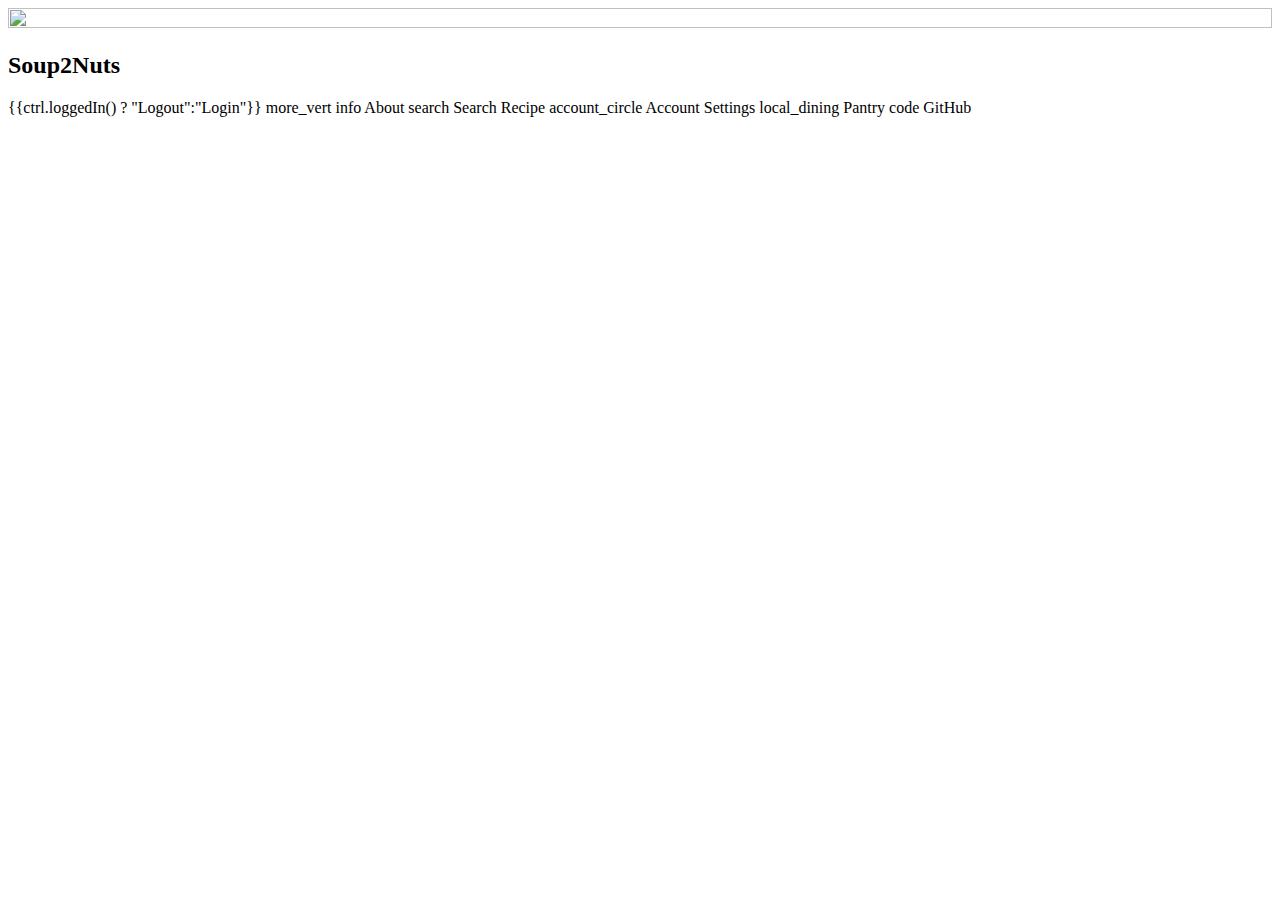
==== app/index.html @ d1233229 "Added links to login/logout/register pages" ====
<!DOCTYPE html>
    <head>
        <meta charset="utf-8">
        <meta http-equiv="X-UA-Compatible" content="IE=edge">
        <title>Soup 2 Nuts</title>
        <meta name="description" content="">
        <meta name="viewport" content="width=device-width, initial-scale=1">

        <!-- Styling -->
        <link rel="stylesheet" href="app.css">

        <!-- Angular Material style sheet -->
        <link rel="stylesheet" href="https://ajax.googleapis.com/ajax/libs/angular_material/1.1.4/angular-material.min.css">

        <!-- Material Design Icon Sheet -->
        <link href="https://fonts.googleapis.com/icon?family=Material+Icons" rel="stylesheet">

        <!-- In production use:-->
        <!--script src="//ajax.googleapis.com/ajax/libs/angularjs/1.5.5/angular.min.js"></script>
        <script src="//ajax.googleapis.com/ajax/libs/angularjs/1.5.5/angular-route.min.js"></script-->
        <script src="https://ajax.googleapis.com/ajax/libs/angularjs/1.5.5/angular.min.js"></script>
        <script src="https://ajax.googleapis.com/ajax/libs/angularjs/1.5.5/angular-route.min.js"></script>

        <!-- Angular Material requires Angular.js Libraries -->
        <!-- script src="bower_components/angular/angular.js"></script>
        <script src="bower_components/angular-route/angular-route.js"></script-->
        <script src="https://ajax.googleapis.com/ajax/libs/angularjs/1.5.5/angular-animate.min.js"></script>
        <script src="https://ajax.googleapis.com/ajax/libs/angularjs/1.5.5/angular-aria.min.js"></script>
        <script src="https://ajax.googleapis.com/ajax/libs/angularjs/1.5.5/angular-messages.min.js"></script>
        <script src="//ajax.googleapis.com/ajax/libs/angularjs/1.5.5/angular-cookies.min.js"></script>

        <!-- Angular Material Library -->
        <script src="https://ajax.googleapis.com/ajax/libs/angular_material/1.1.4/angular-material.min.js"></script>

        <!--  Web storage module -->
        <script src="https://cdnjs.cloudflare.com/ajax/libs/ngStorage/0.3.10/ngStorage.min.js"></script>

        <!-- The project Components -->
        <script src="app.js"></script>
        <script src="services/authentication.service.js"></script>
        <script src="services/apiService.js"></script>
        <script src="ctrlToolbar.js"></script>
        <script src="viewAbout/ctrlAbout.js"></script>
        <script src="viewAccount/ctrlAccount.js"></script>
        <script src="viewSearch/ctrlSearch.js"></script>
        <script src="viewPantry/ctrlPantry.js"></script>
        <script src="viewTemplate/ctrlTemplate.js"></script>
        <script src="viewFavorites/ctrlFavorites.js"></script>
        <script src="viewRegister/ctrlRegister.js"></script>
        <script src="viewLogin/ctrlLogin.js"></script>
        <script src="viewSearchOption/ctrlSearchOption.js"></script>
        <script src="services/authentication.service.js"></script>
        <script src="components/version/version.js"></script>
        <script src="components/version/version-directive.js"></script>
        <script src="components/version/interpolate-filter.js"></script>
        <script src="components/bower_components/angular-jwt/dist/angular-jwt.js"></script>
        <!-- <script src="components/bower_components/a0-angular-storage/dist/angular-storage.js"></script> -->
    </head>

    <body ng-app="s2n" ng-controller="ToolbarCtrl as ctrl" layout-fill ng-cloak>
        <!--[if lt IE 7]>
            <p class="browsehappy">You are using an <strong>outdated</strong> browser. Please <a href="http://browsehappy.com/">upgrade your browser</a> to improve your experience.</p>
        <![endif]-->
        <md-toolbar class="md-hue-2">
            <div class="md-toolbar-tools">
                <md-button class="md-icon-button" aria-label="Home" href="#!">
                    <img src="media/soupLogo.png" class="logo-image"/>
                </md-button>
                <h2 flex md-truncate>Soup2Nuts</h2>
                <md-button flex='10' aria-label="Login/Logout" ng-click="ctrl.switchLogged()">{{ctrl.loggedIn() ? "Logout":"Login"}}</md-button>
                <md-menu>
                    <md-button aria-label="Open phone interactions menu" class="md-icon-button" ng-click="ctrl.openMenu($mdMenu, $event)">
                        <md-icon md-menu-origin>more_vert</md-icon>
                    </md-button>
                    <md-menu-content width="4">
                        <md-menu-item>
                            <md-button href="#!/about">
                                <md-icon md-menu-align-target>info</md-icon>
                                About
                            </md-button>
                        </md-menu-item>
                        <md-menu-item>
                            <md-button href="#!/viewSearchOption">
                                <md-icon md-menu-align-target>search</md-icon>
                                Search Recipe
                            </md-button>
                        </md-menu-item>
                        <md-menu-item>
                            <md-button href="#!/account">
                                <md-icon md-menu-align-target>account_circle</md-icon>
                                Account Settings
                            </md-button>
                        </md-menu-item>
                        <md-menu-item>
                            <md-button href="#!/pantry">
                                <md-icon md-menu-align-target>local_dining</md-icon>
                                Pantry
                            </md-button>
                        </md-menu-item>
                        <md-menu-divider></md-menu-divider>
                        <md-menu-item>
                            <md-button href="https://github.com/Soup2Nuts">
                                <md-icon>code</md-icon>
                                GitHub
                            </md-button>
                        </md-menu-item>
                    </md-menu-content>
                </md-menu>
            </div>
        </md-toolbar>

        <div ng-view></div>

    </body>
</html>
---- app/app.css ----
/* app css stylesheet */

.menu {
  list-style: none;
  border-bottom: 0.1em solid black;
  margin-bottom: 2em;
  padding: 0 0 0.5em;
}

.menu:before {
  content: "[";
}

.menu:after {
  content: "]";
}

.menu > li {
  display: inline;
}

.menu > li + li:before {
  content: "|";
  padding-right: 0.3em;
}

th, td {
    padding: .8em;
}

.logo-image {
    height: 100%;
    width: 100%;
}

.md-button.logo {
    height: 7rem;
    width: 7rem;
}
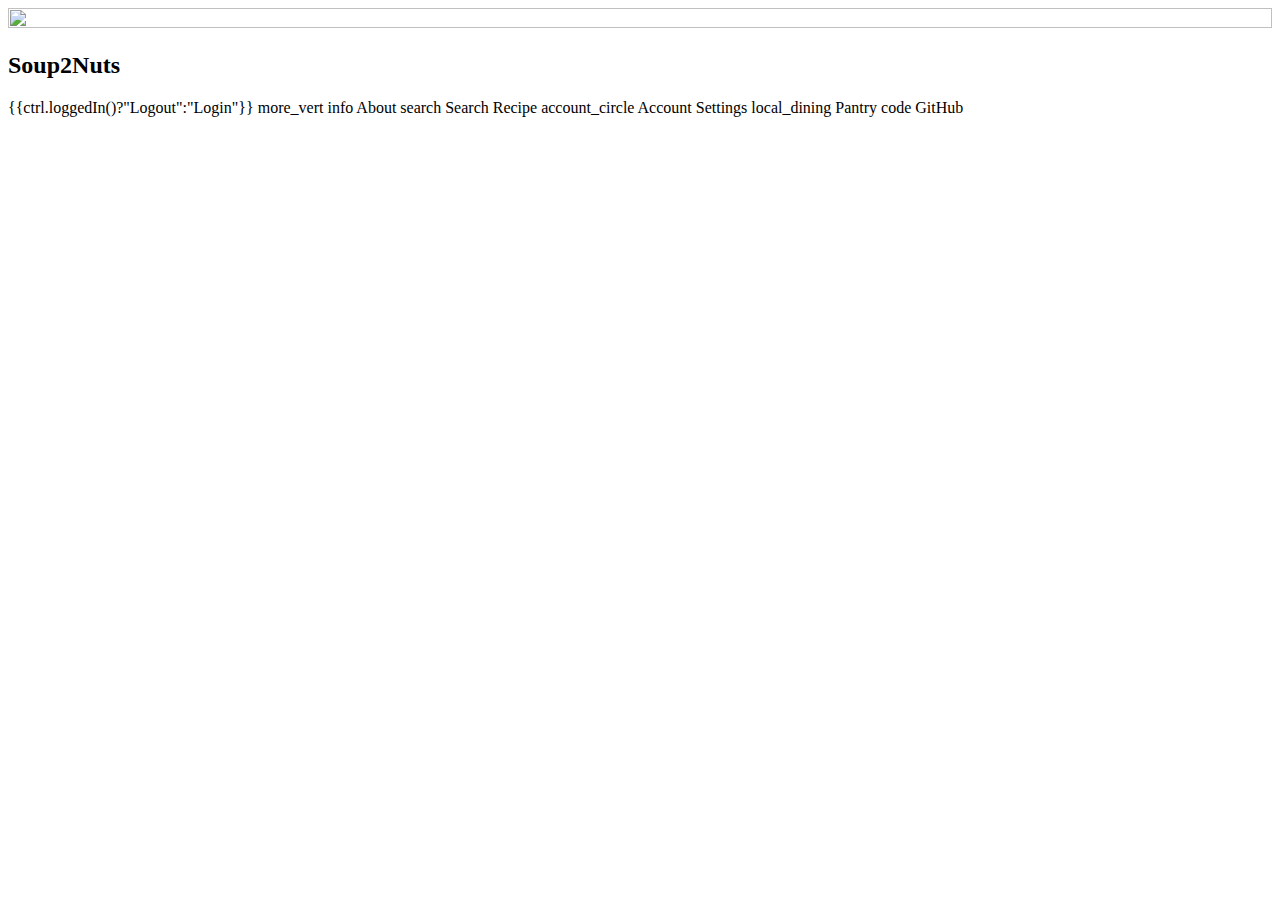
==== commit 50fd324c: "Merged favorites and pantry into one page" ====
--- a/app/index.html
+++ b/app/index.html
@@ -45,10 +45,10 @@
         <script src="viewSearch/ctrlSearch.js"></script>
         <script src="viewPantry/ctrlPantry.js"></script>
         <script src="viewTemplate/ctrlTemplate.js"></script>
-        <script src="viewFavorites/ctrlFavorites.js"></script>
         <script src="viewRegister/ctrlRegister.js"></script>
         <script src="viewLogin/ctrlLogin.js"></script>
         <script src="viewSearchOption/ctrlSearchOption.js"></script>
+        <script src="viewResults/ctrlResults.js"></script>
         <script src="services/authentication.service.js"></script>
         <script src="components/version/version.js"></script>
         <script src="components/version/version-directive.js"></script>
@@ -67,7 +67,7 @@
                     <img src="media/soupLogo.png" class="logo-image"/>
                 </md-button>
                 <h2 flex md-truncate>Soup2Nuts</h2>
-                <md-button flex='10' aria-label="Login/Logout" ng-click="ctrl.switchLogged()">{{ctrl.loggedIn() ? "Logout":"Login"}}</md-button>
+                <md-button flex='10' aria-label="Login/Logout" ng-click="ctrl.switchLogged()">{{ctrl.loggedIn()?"Logout":"Login"}}</md-button>
                 <md-menu>
                     <md-button aria-label="Open phone interactions menu" class="md-icon-button" ng-click="ctrl.openMenu($mdMenu, $event)">
                         <md-icon md-menu-origin>more_vert</md-icon>
@@ -108,8 +108,6 @@
                 </md-menu>
             </div>
         </md-toolbar>
-
         <div ng-view></div>
-
     </body>
 </html>
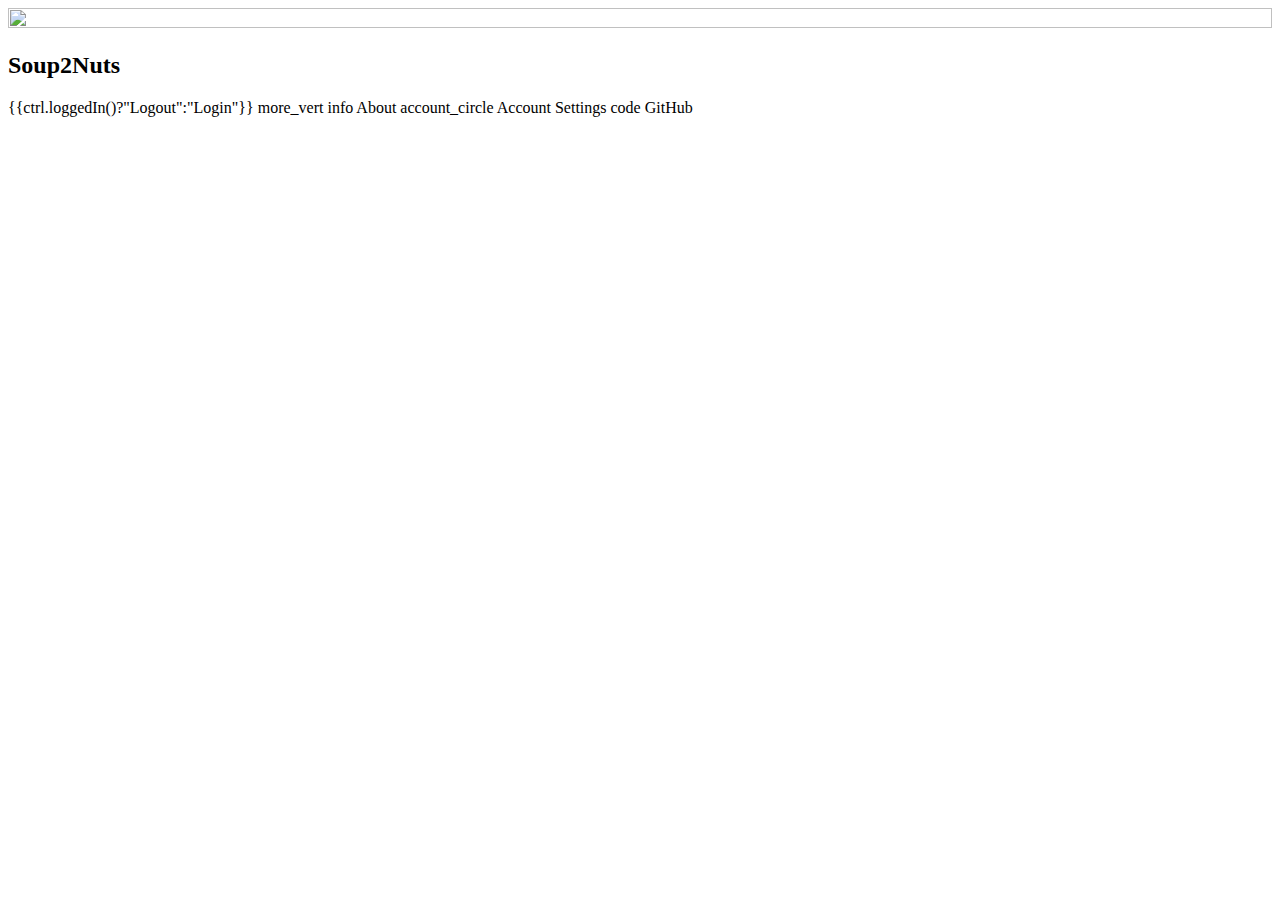
==== commit 4eace939: "-Removed some unneeded menu options" ====
--- a/app/index.html
+++ b/app/index.html
@@ -42,19 +42,16 @@
         <script src="ctrlToolbar.js"></script>
         <script src="viewAbout/ctrlAbout.js"></script>
         <script src="viewAccount/ctrlAccount.js"></script>
-        <script src="viewSearch/ctrlSearch.js"></script>
         <script src="viewPantry/ctrlPantry.js"></script>
         <script src="viewTemplate/ctrlTemplate.js"></script>
         <script src="viewRegister/ctrlRegister.js"></script>
         <script src="viewLogin/ctrlLogin.js"></script>
         <script src="viewSearchOption/ctrlSearchOption.js"></script>
-        <script src="viewResults/ctrlResults.js"></script>
-        <script src="services/authentication.service.js"></script>
+        <script src="viewSearch/ctrlSearch.js"></script>
         <script src="components/version/version.js"></script>
         <script src="components/version/version-directive.js"></script>
         <script src="components/version/interpolate-filter.js"></script>
         <script src="components/bower_components/angular-jwt/dist/angular-jwt.js"></script>
-        <!-- <script src="components/bower_components/a0-angular-storage/dist/angular-storage.js"></script> -->
     </head>
 
     <body ng-app="s2n" ng-controller="ToolbarCtrl as ctrl" layout-fill ng-cloak>
@@ -80,21 +77,9 @@
                             </md-button>
                         </md-menu-item>
                         <md-menu-item>
-                            <md-button href="#!/viewSearchOption">
-                                <md-icon md-menu-align-target>search</md-icon>
-                                Search Recipe
-                            </md-button>
-                        </md-menu-item>
-                        <md-menu-item>
                             <md-button href="#!/account">
                                 <md-icon md-menu-align-target>account_circle</md-icon>
                                 Account Settings
-                            </md-button>
-                        </md-menu-item>
-                        <md-menu-item>
-                            <md-button href="#!/pantry">
-                                <md-icon md-menu-align-target>local_dining</md-icon>
-                                Pantry
                             </md-button>
                         </md-menu-item>
                         <md-menu-divider></md-menu-divider>
--- a/app/app.css
+++ b/app/app.css
@@ -36,4 +36,9 @@
 .md-button.logo {
     height: 7rem;
     width: 7rem;
-}+}
+
+.error {
+  font-size: .8em;
+  color: red;
+}
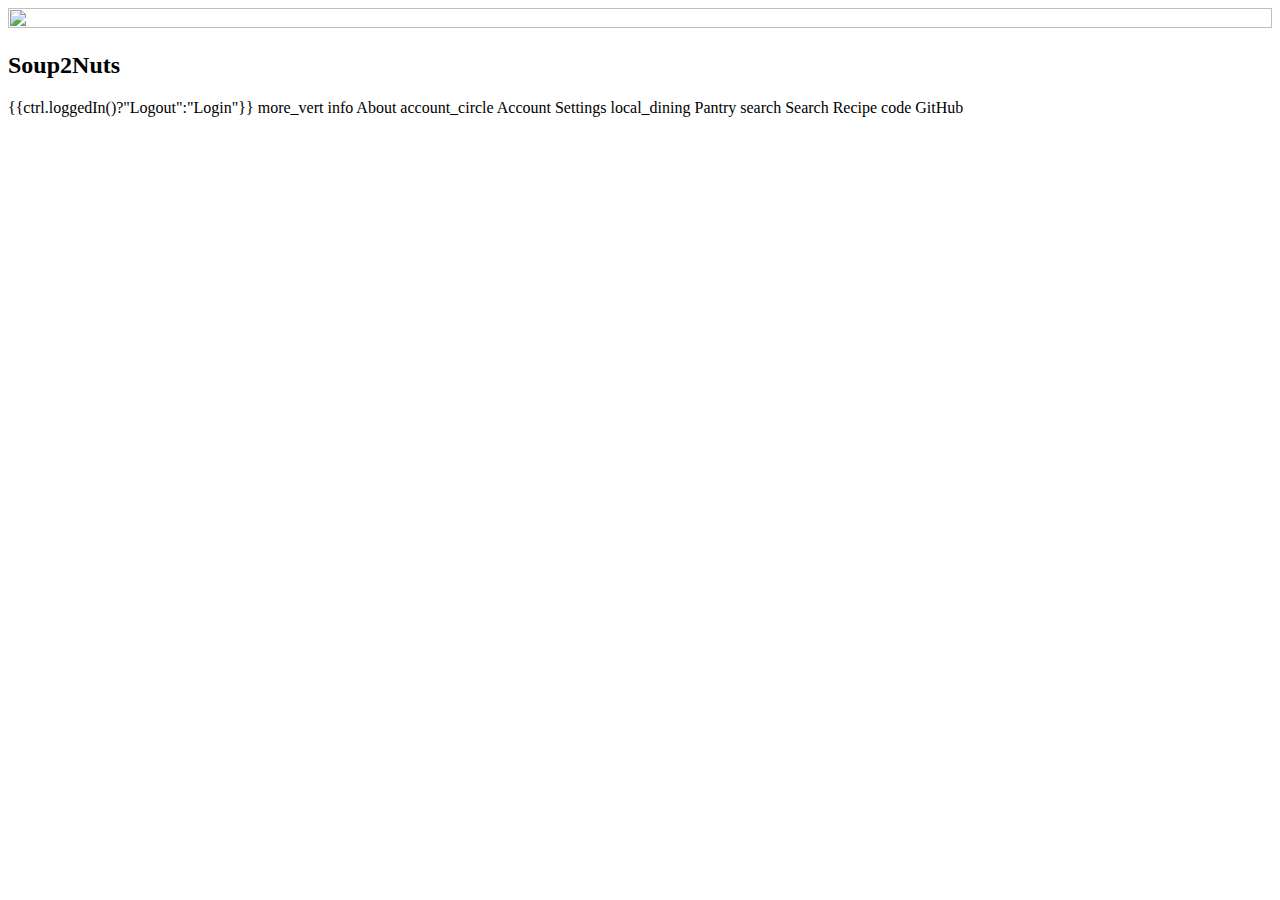
==== commit a0b162bc: "Merge branch 'master' into micky-branch-search-from-master" ====
--- a/app/index.html
+++ b/app/index.html
@@ -43,10 +43,8 @@
         <script src="viewAbout/ctrlAbout.js"></script>
         <script src="viewAccount/ctrlAccount.js"></script>
         <script src="viewPantry/ctrlPantry.js"></script>
-        <script src="viewTemplate/ctrlTemplate.js"></script>
         <script src="viewRegister/ctrlRegister.js"></script>
         <script src="viewLogin/ctrlLogin.js"></script>
-        <script src="viewSearchOption/ctrlSearchOption.js"></script>
         <script src="viewSearch/ctrlSearch.js"></script>
         <script src="components/version/version.js"></script>
         <script src="components/version/version-directive.js"></script>
@@ -76,12 +74,24 @@
                                 About
                             </md-button>
                         </md-menu-item>
-                        <md-menu-item>
+                        <md-menu-item ng-if="ctrl.loggedIn()">
                             <md-button href="#!/account">
                                 <md-icon md-menu-align-target>account_circle</md-icon>
                                 Account Settings
                             </md-button>
                         </md-menu-item>
+                        <md-menu-item ng-if="ctrl.loggedIn()">
+                          <md-button href="#!/pantry">
+                              <md-icon md-menu-align-target>local_dining</md-icon>
+                              Pantry
+                          </md-button>
+                      </md-menu-item>
+                      <md-menu-item ng-if="ctrl.loggedIn()">
+                        <md-button href="#!/search">
+                            <md-icon md-menu-align-target>search</md-icon>
+                            Search Recipe
+                        </md-button>
+                    </md-menu-item>
                         <md-menu-divider></md-menu-divider>
                         <md-menu-item>
                             <md-button href="https://github.com/Soup2Nuts">
